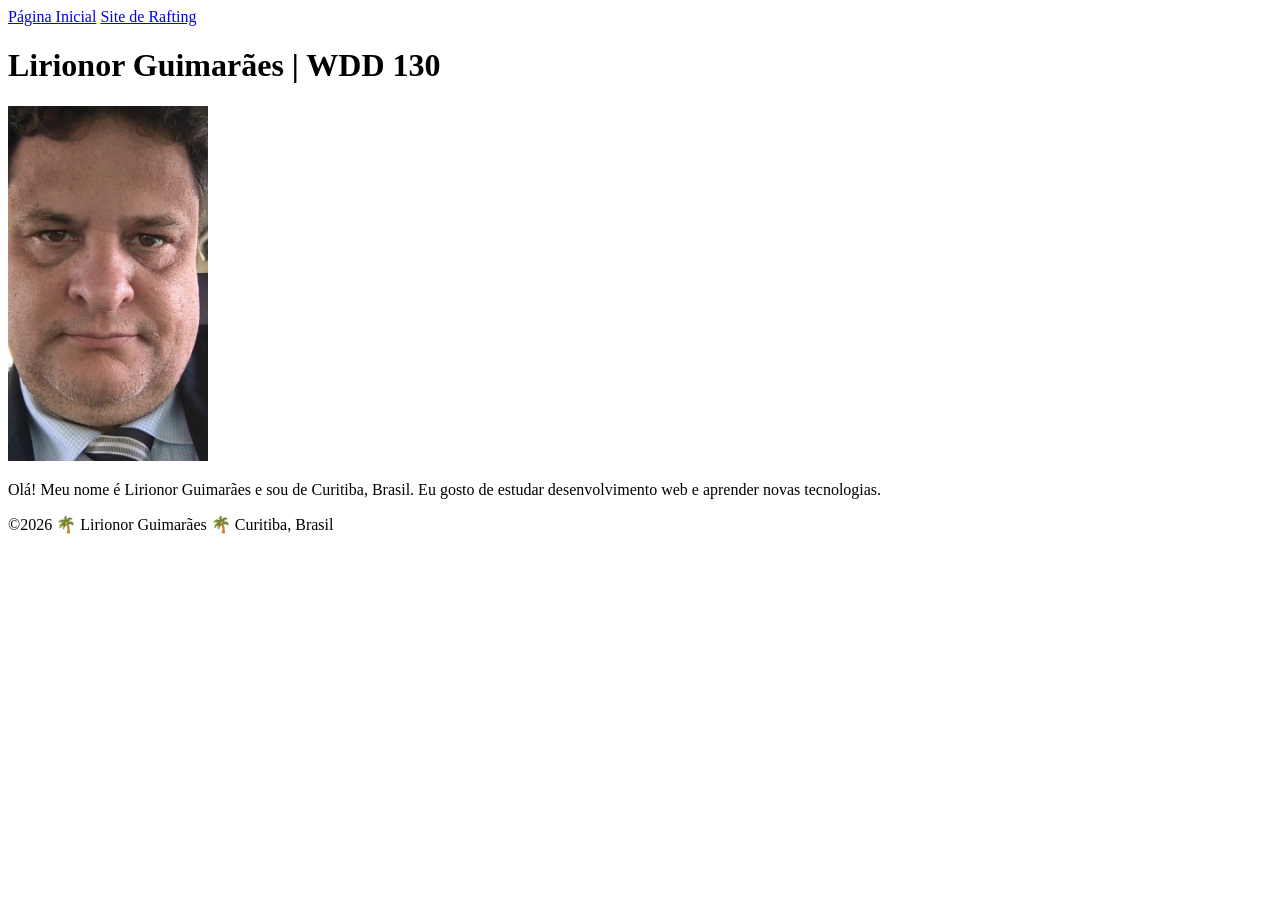
==== index.html @ d68e54ef "Update HTML structure and content for index.html" ====
<!DOCTYPE html>
<html lang="pt-BR">
<head>
    <meta charset="utf-8">
    <meta name="viewport" content="width=device-width, initial-scale=1.0">
    <title>Lirionor Guimarães | WDD 130</title>
</head>
<body>

    <header>
        <nav>
            <a href="#">Página Inicial</a>
            <a href="wwr/">Site de Rafting</a>
        </nav>
    </header>

    <main>
        <h1>Lirionor Guimarães | WDD 130</h1>
        <img src="imagens/perfil.jpg" alt="Olá, meu nome é Lirionor Guimarães" width="200">
        <p>Olá! Meu nome é Lirionor Guimarães e sou de Curitiba, Brasil. Eu gosto de estudar desenvolvimento web e aprender novas tecnologias.</p>
    </main>

    <footer>
        <p>©2026 🌴 Lirionor Guimarães 🌴 Curitiba, Brasil</p>
    </footer>

</body>
</html>
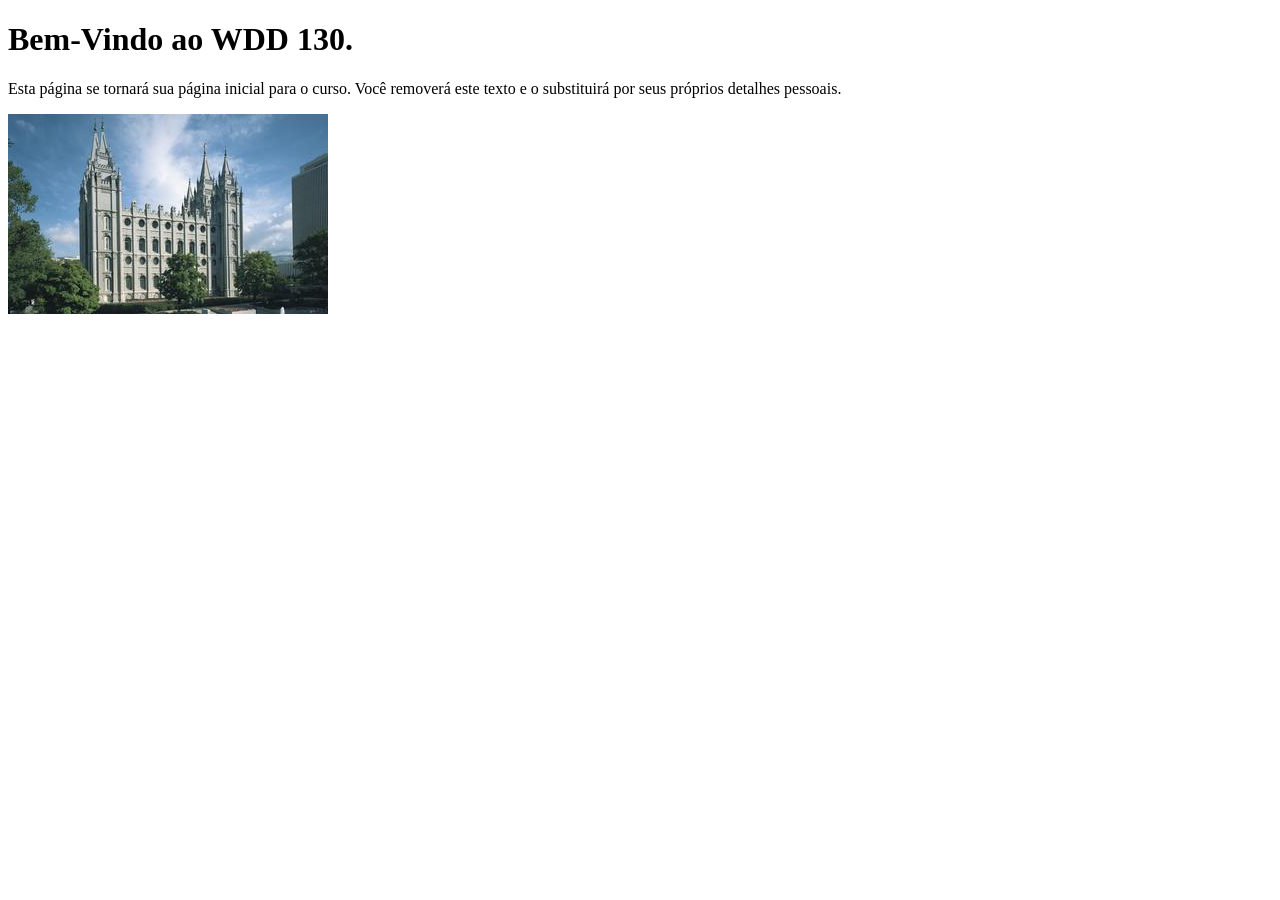
==== commit 46a203a8: "Initial commit" ====
--- a/index.html
+++ b/index.html
@@ -1,28 +1,14 @@
 <!DOCTYPE html>
-<html lang="pt-BR">
+<html lang="pt-br">
 <head>
-    <meta charset="utf-8">
+    <meta charset="UTF-8">
     <meta name="viewport" content="width=device-width, initial-scale=1.0">
-    <title>Lirionor Guimarães | WDD 130</title>
+    <title>WDD 130 | Página Inicial</title>
 </head>
 <body>
+    <h1>Bem-Vindo ao WDD 130.</h1>
+    <p>Esta página se tornará sua página inicial para o curso. Você removerá este texto e o substituirá por seus próprios detalhes pessoais.</p>
 
-    <header>
-        <nav>
-            <a href="#">Página Inicial</a>
-            <a href="wwr/">Site de Rafting</a>
-        </nav>
-    </header>
-
-    <main>
-        <h1>Lirionor Guimarães | WDD 130</h1>
-        <img src="imagens/perfil.jpg" alt="Olá, meu nome é Lirionor Guimarães" width="200">
-        <p>Olá! Meu nome é Lirionor Guimarães e sou de Curitiba, Brasil. Eu gosto de estudar desenvolvimento web e aprender novas tecnologias.</p>
-    </main>
-
-    <footer>
-        <p>©2026 🌴 Lirionor Guimarães 🌴 Curitiba, Brasil</p>
-    </footer>
-
+    <img src="imagens/templo-lago-salgado.jpg" alt="O Templo de Lago Salgado.">
 </body>
-</html>
+</html>
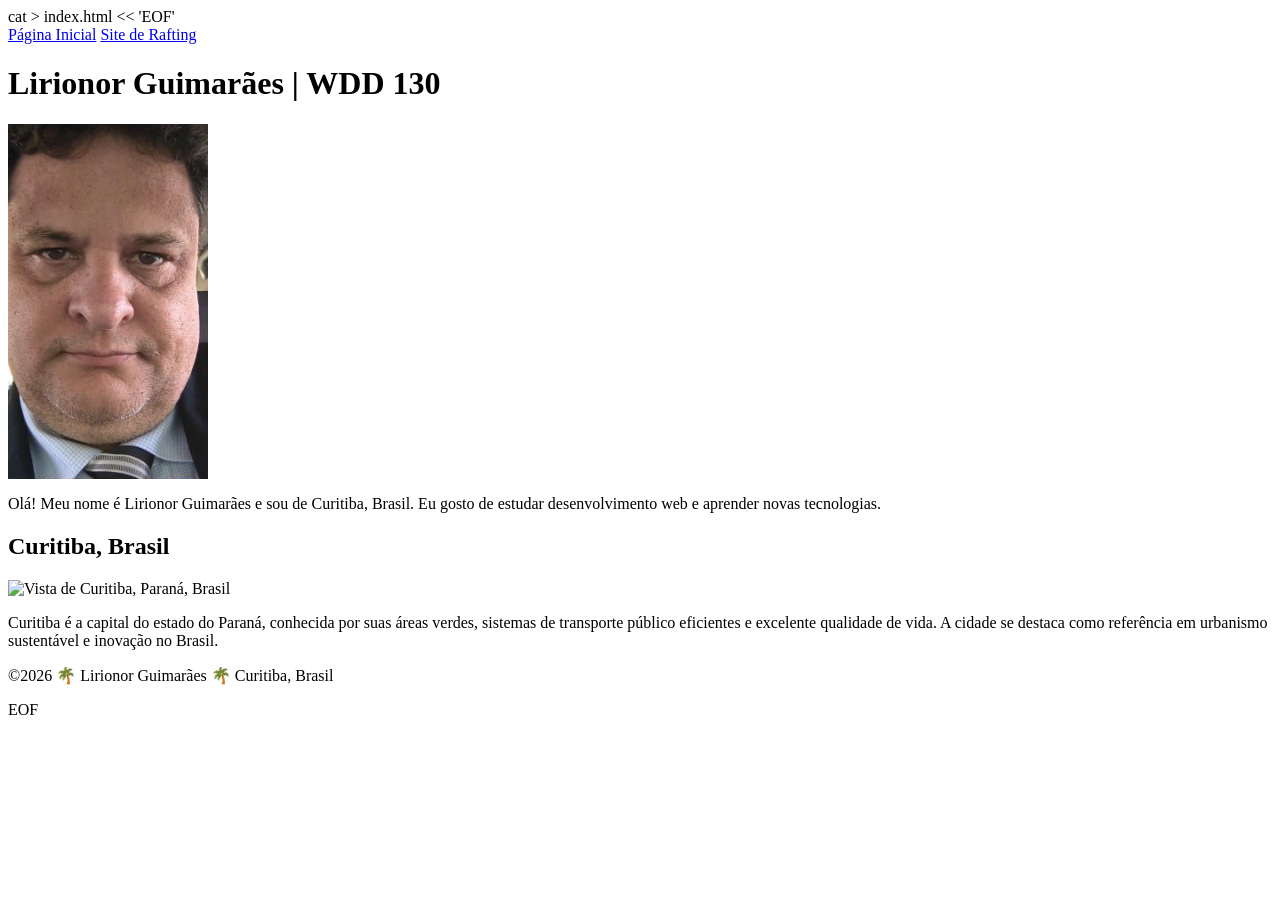
==== commit 992d8469: "Revise index.html with personal details and navigation Updated the HTML structure to include author " ====
--- a/index.html
+++ b/index.html
@@ -1,14 +1,39 @@
+cat > index.html << 'EOF'
 <!DOCTYPE html>
-<html lang="pt-br">
+<html lang="pt-BR">
 <head>
     <meta charset="UTF-8">
     <meta name="viewport" content="width=device-width, initial-scale=1.0">
-    <title>WDD 130 | Página Inicial</title>
+    <title>WDD 130 | Lirionor Guimarães</title>
+    <meta name="description" content="Página inicial de Lirionor Guimarães para o curso WDD 130 de Web Design na BYU-Idaho.">
+    <meta name="author" content="Lirionor Guimarães">
+    <link rel="stylesheet" type="text/css" href="estilos/estilos.css">
 </head>
 <body>
-    <h1>Bem-Vindo ao WDD 130.</h1>
-    <p>Esta página se tornará sua página inicial para o curso. Você removerá este texto e o substituirá por seus próprios detalhes pessoais.</p>
 
-    <img src="imagens/templo-lago-salgado.jpg" alt="O Templo de Lago Salgado.">
+    <header>
+        <nav>
+            <a href="#">Página Inicial</a>
+            <a href="wwr/">Site de Rafting</a>
+        </nav>
+    </header>
+
+    <main>
+        <h1>Lirionor Guimarães | WDD 130</h1>
+        <img src="imagens/perfil.jpg" alt="Olá, meu nome é Lirionor Guimarães" width="200">
+        <p>Olá! Meu nome é Lirionor Guimarães e sou de Curitiba, Brasil. Eu gosto de estudar desenvolvimento web e aprender novas tecnologias.</p>
+    </main>
+
+    <aside>
+        <h2>Curitiba, Brasil</h2>
+        <img src="imagens/curitiba.jpg" alt="Vista de Curitiba, Paraná, Brasil">
+        <p>Curitiba é a capital do estado do Paraná, conhecida por suas áreas verdes, sistemas de transporte público eficientes e excelente qualidade de vida. A cidade se destaca como referência em urbanismo sustentável e inovação no Brasil.</p>
+    </aside>
+
+    <footer>
+        <p>©2026 🌴 Lirionor Guimarães 🌴 Curitiba, Brasil</p>
+    </footer>
+
 </body>
-</html>+</html>
+EOF
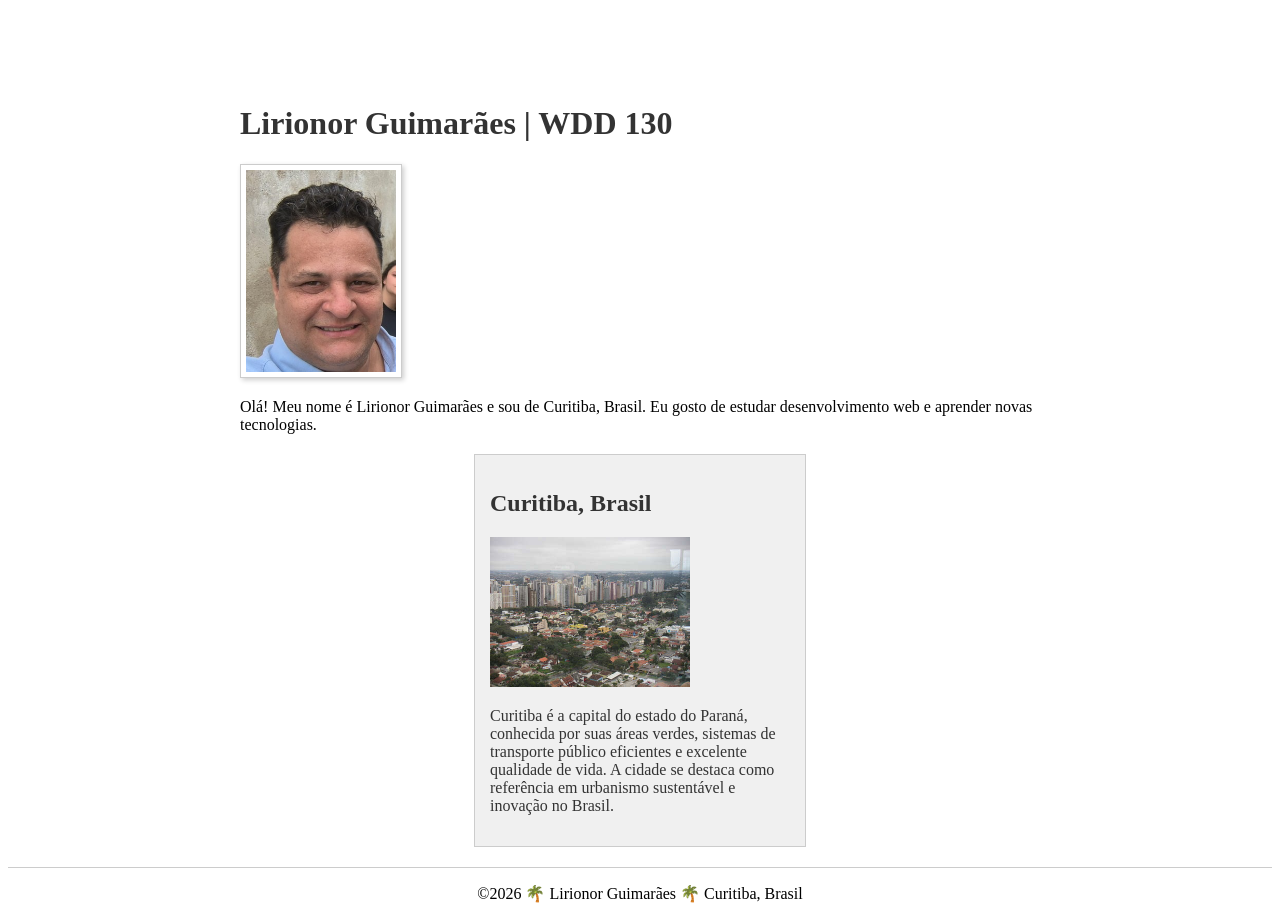
==== commit 135ac91b: "Fix HTML structure by removing unnecessary cat command" ====
--- a/index.html
+++ b/index.html
@@ -1,4 +1,3 @@
-cat > index.html << 'EOF'
 <!DOCTYPE html>
 <html lang="pt-BR">
 <head>
@@ -36,4 +35,3 @@
 
 </body>
 </html>
-EOF
--- a/estilos/estilos.css
+++ b/estilos/estilos.css
@@ -0,0 +1,63 @@
+cat > estilos/estilos.css << 'EOF'
+/* Estilos para a Página Inicial - WDD 130 */
+
+/* Navegação */
+nav {
+    background-color: #333;
+    padding: 10px;
+}
+
+nav a {
+    color: #fff;
+    padding: 10px;
+    display: block;
+}
+
+/* Limitar a largura do main */
+main {
+    max-width: 800px;
+    margin: 0 auto;
+}
+
+/* Título principal */
+h1 {
+    color: #333;
+}
+
+/* Imagem do main */
+main img {
+    width: 150px;
+    height: auto;
+    border: 1px solid #ccc;
+    padding: 5px;
+    box-shadow: 2px 2px 5px rgba(0, 0, 0, 0.2);
+}
+
+/* Estilo do aside */
+aside {
+    width: 300px;
+    margin: 20px auto;
+    border: 1px solid #ccc;
+    padding: 15px;
+    background-color: #f0f0f0;
+    color: #333;
+}
+
+/* Imagem do aside */
+aside img {
+    width: 200px;
+    height: auto;
+}
+
+/* Parágrafos */
+p {
+    padding: 0;
+}
+
+/* Rodapé */
+footer {
+    margin-top: 20px;
+    border-top: 1px solid #ccc;
+    text-align: center;
+}
+EOF
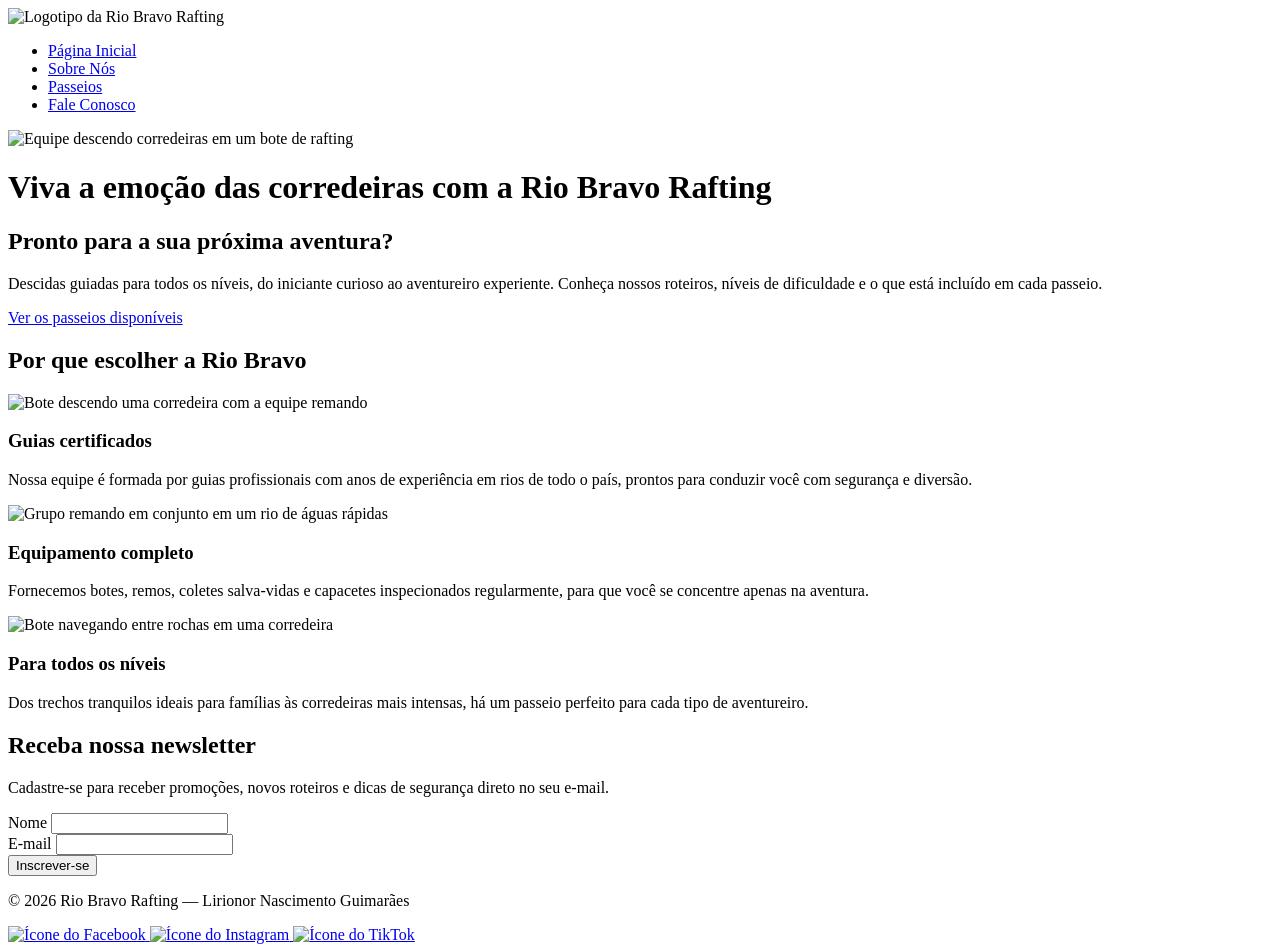
==== commit 120e8b08: "Add files via upload git add wwr git status git commit -m "Projeto final Rio Bravo Rafting: index " ====
--- a/index.html
+++ b/index.html
@@ -1,37 +1,97 @@
 <!DOCTYPE html>
 <html lang="pt-BR">
 <head>
-    <meta charset="UTF-8">
-    <meta name="viewport" content="width=device-width, initial-scale=1.0">
-    <title>WDD 130 | Lirionor Guimarães</title>
-    <meta name="description" content="Página inicial de Lirionor Guimarães para o curso WDD 130 de Web Design na BYU-Idaho.">
-    <meta name="author" content="Lirionor Guimarães">
-    <link rel="stylesheet" type="text/css" href="estilos/estilos.css">
+    <meta charset="utf-8">
+    <meta name="viewport" content="width=device-width, initial-scale=1">
+    <title>Rio Bravo Rafting - Aventuras em Corredeiras</title>
+    <meta name="description" content="Rio Bravo Rafting oferece passeios de rafting seguros e emocionantes em corredeiras, com guias certificados e equipamento completo. Inscreva-se e descubra os passeios.">
+    <meta name="author" content="Lirionor Nascimento Guimarães">
+    <link rel="stylesheet" href="estilos/rafting.css">
 </head>
 <body>
-
     <header>
-        <nav>
-            <a href="#">Página Inicial</a>
-            <a href="wwr/">Site de Rafting</a>
+        <img src="imagens/logo.png" alt="Logotipo da Rio Bravo Rafting" class="logo">
+        <nav aria-label="Navegação principal">
+            <ul>
+                <li><a href="index.html">Página Inicial</a></li>
+                <li><a href="sobre.html">Sobre Nós</a></li>
+                <li><a href="passeios.html">Passeios</a></li>
+                <li><a href="contato.html">Fale Conosco</a></li>
+            </ul>
         </nav>
     </header>
 
     <main>
-        <h1>Lirionor Guimarães | WDD 130</h1>
-        <img src="imagens/perfil.jpg" alt="Olá, meu nome é Lirionor Guimarães" width="200">
-        <p>Olá! Meu nome é Lirionor Guimarães e sou de Curitiba, Brasil. Eu gosto de estudar desenvolvimento web e aprender novas tecnologias.</p>
+        <div class="hero">
+            <img src="imagens/hero.jpg" alt="Equipe descendo corredeiras em um bote de rafting">
+            <h1>Viva a emoção das corredeiras com a Rio Bravo Rafting</h1>
+        </div>
+
+        <section class="cta">
+            <h2>Pronto para a sua próxima aventura?</h2>
+            <p>Descidas guiadas para todos os níveis, do iniciante curioso ao
+            aventureiro experiente. Conheça nossos roteiros, níveis de dificuldade
+            e o que está incluído em cada passeio.</p>
+            <a class="btn" href="passeios.html">Ver os passeios disponíveis</a>
+        </section>
+
+        <section class="destaques">
+            <h2>Por que escolher a Rio Bravo</h2>
+            <div class="destaques-grid">
+                <article class="cartao">
+                    <img src="imagens/aventura1.webp" alt="Bote descendo uma corredeira com a equipe remando">
+                    <h3>Guias certificados</h3>
+                    <p>Nossa equipe é formada por guias profissionais com anos de
+                    experiência em rios de todo o país, prontos para conduzir você com
+                    segurança e diversão.</p>
+                </article>
+                <article class="cartao">
+                    <img src="imagens/aventura2.webp" alt="Grupo remando em conjunto em um rio de águas rápidas">
+                    <h3>Equipamento completo</h3>
+                    <p>Fornecemos botes, remos, coletes salva-vidas e capacetes
+                    inspecionados regularmente, para que você se concentre apenas na
+                    aventura.</p>
+                </article>
+                <article class="cartao">
+                    <img src="imagens/aventura3.webp" alt="Bote navegando entre rochas em uma corredeira">
+                    <h3>Para todos os níveis</h3>
+                    <p>Dos trechos tranquilos ideais para famílias às corredeiras mais
+                    intensas, há um passeio perfeito para cada tipo de aventureiro.</p>
+                </article>
+            </div>
+        </section>
+
+        <section class="newsletter">
+            <h2>Receba nossa newsletter</h2>
+            <p>Cadastre-se para receber promoções, novos roteiros e dicas de
+            segurança direto no seu e-mail.</p>
+            <form action="#" method="post">
+                <div>
+                    <label for="nome">Nome</label>
+                    <input type="text" id="nome" name="nome" autocomplete="name" required>
+                </div>
+                <div>
+                    <label for="email">E-mail</label>
+                    <input type="email" id="email" name="email" autocomplete="email" required>
+                </div>
+                <button type="submit" class="btn">Inscrever-se</button>
+            </form>
+        </section>
     </main>
 
-    <aside>
-        <h2>Curitiba, Brasil</h2>
-        <img src="imagens/curitiba.jpg" alt="Vista de Curitiba, Paraná, Brasil">
-        <p>Curitiba é a capital do estado do Paraná, conhecida por suas áreas verdes, sistemas de transporte público eficientes e excelente qualidade de vida. A cidade se destaca como referência em urbanismo sustentável e inovação no Brasil.</p>
-    </aside>
-
     <footer>
-        <p>©2026 🌴 Lirionor Guimarães 🌴 Curitiba, Brasil</p>
+        <p>&copy; 2026 Rio Bravo Rafting — Lirionor Nascimento Guimarães</p>
+        <nav class="socialmedia" aria-label="Redes sociais">
+            <a href="https://www.facebook.com/">
+                <img src="imagens/facebook.svg" alt="Ícone do Facebook" width="32" height="32">
+            </a>
+            <a href="https://www.instagram.com/">
+                <img src="imagens/instagram.svg" alt="Ícone do Instagram" width="32" height="32">
+            </a>
+            <a href="https://www.tiktok.com/">
+                <img src="imagens/tiktok.svg" alt="Ícone do TikTok" width="32" height="32">
+            </a>
+        </nav>
     </footer>
-
 </body>
 </html>
